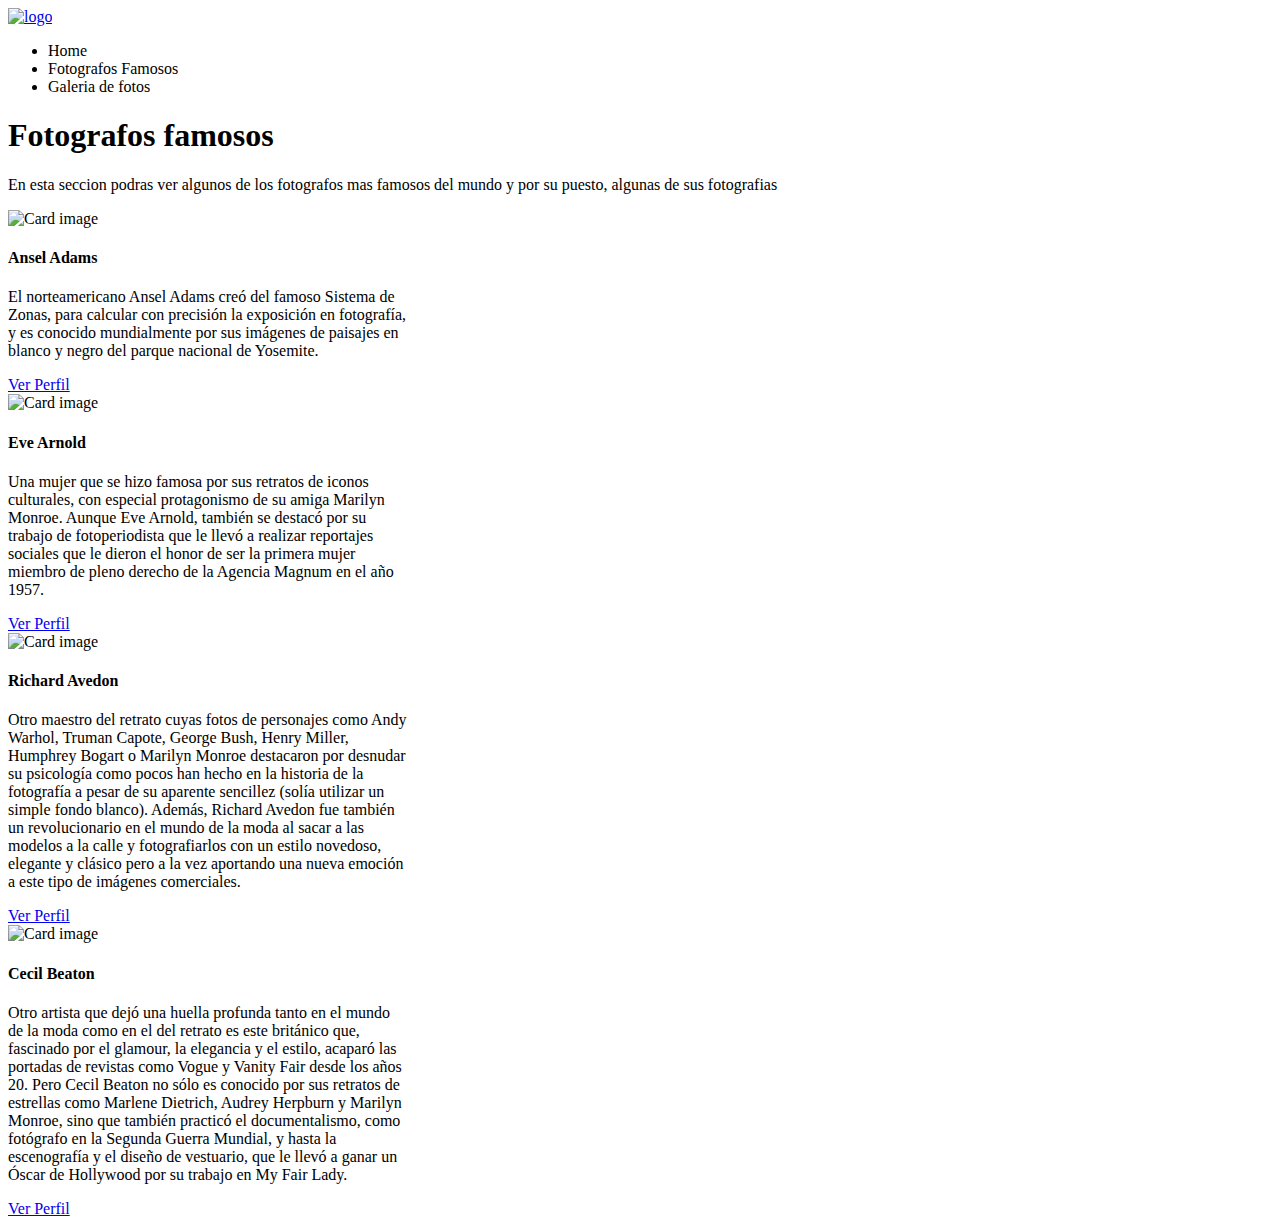
==== src/main/resources/templates/fotografosfamosos.html @ fbd228aa "navbar funcionando" ====
<!DOCTYPE html>
<html>

<head>
	<link rel="stylesheet" th:href="@{/css/bootstrap/bootstrap.min.css}">
	<link rel="stylesheet" th:href="@{/css/system.css}">
	<script th:src="@{/js/jquery/jquery-3.6.0.js}"></script>
	<script src="@{/js/bootstrap/bootstrap.min.js}"></script>
</head>

<body class="fondo">
	<nav class="navbar navbar-expand-sm bg-dark navbar-dark">
		<a class="navbar-brand" href="#">
			<img src="logo.jpg" alt="logo" style="width:40px;">
		</a>

		<!-- Links -->
		<ul class="navbar-nav">
			<li class="nav-item">
				<a class="nav-link" th:href="@{/home}">Home</a>
			</li>
			<li class="nav-item">
				<a class="nav-link" th:href="@{/fotografosfamosos}">Fotografos Famosos</a>
			</li>
			<li class="nav-item">
				<a class="nav-link" th:href="@{/galeria}">Galeria de fotos</a>
			</li>
		</ul>
	</nav>
	<div class="container">
		<h1 class="text-center display-4 font-weight-bold text-white">Fotografos famosos</h1>
		<p class="text-white">En esta seccion podras ver algunos de los fotografos mas famosos del mundo y por su puesto, algunas de
			sus fotografias</p >
		<div class="row">
			<div class="col-md-4">
				<div class="col">
					<div class="card" style="width:400px">
						<img class="card-img-top" src="https://i.blogs.es/a3cb1d/ansel-adams/1024_2000.jpg"
							alt="Card image" style="width:100%">
						<div class="card-body">
							<h4 class="card-title">Ansel Adams</h4>
							<p class="card-text">El norteamericano Ansel Adams creó del famoso Sistema de Zonas,
								para
								calcular con precisión la exposición en fotografía, y es conocido mundialmente por
								sus
								imágenes de paisajes en blanco y negro del parque nacional de Yosemite.</p>
							<a href="#" class="btn btn-primary stretched-link">Ver Perfil</a>
						</div>
					</div>
				</div>
			</div>
			<div class="col-md-4">
				<div class="col">
					<div class="card" style="width:400px">
						<img class="card-img-top" src="https://i.blogs.es/1a5efd/eve-arnold/1366_2000.jpg"
							alt="Card image" style="width:100%">
						<div class="card-body">
							<h4 class="card-title">Eve Arnold</h4>
							<p class="card-text">Una mujer que se hizo famosa por sus retratos de iconos culturales,
								con
								especial protagonismo de su amiga Marilyn Monroe. Aunque Eve Arnold, también se
								destacó
								por su trabajo de fotoperiodista que le llevó a realizar reportajes sociales que le
								dieron el honor de ser la primera mujer miembro de pleno derecho de la Agencia
								Magnum en
								el año 1957.</p>
							<a href="#" class="btn btn-primary stretched-link">Ver Perfil</a>
						</div>
					</div>
				</div>
			</div>
			<div class="col-md-4">
				<div class="col">
					<div class="card" style="width:400px">
						<img class="card-img-top" src="https://i.blogs.es/f1004c/richard-avedon/1366_2000.jpg"
							alt="Card image" style="width:100%">
						<div class="card-body">
							<h4 class="card-title">Richard Avedon</h4>
							<p class="card-text">Otro maestro del retrato cuyas fotos de personajes como Andy Warhol,
								Truman Capote, George Bush, Henry Miller, Humphrey Bogart o Marilyn Monroe destacaron
								por desnudar su psicología como pocos han hecho en la historia de la fotografía a pesar
								de su aparente sencillez (solía utilizar un simple fondo blanco). Además, Richard Avedon
								fue también un revolucionario en el mundo de la moda al sacar a las modelos a la calle y
								fotografiarlos con un estilo novedoso, elegante y clásico pero a la vez aportando una
								nueva emoción a este tipo de imágenes comerciales.</p>
							<a href="#" class="btn btn-primary stretched-link">Ver Perfil</a>
						</div>
					</div>
				</div>
			</div>
			<div class="col-md-4">
				<div class="col">
					<div class="card" style="width:400px">
						<img class="card-img-top" src="https://i.blogs.es/f1004c/richard-avedon/1366_2000.jpg"
							alt="Card image" style="width:100%">
						<div class="card-body">
							<h4 class="card-title">Cecil Beaton</h4>
							<p class="card-text">Otro artista que dejó una huella profunda tanto en el mundo de la moda
								como en el del retrato es este británico que, fascinado por el glamour, la elegancia y
								el estilo, acaparó las portadas de revistas como Vogue y Vanity Fair desde los años 20.
								Pero Cecil Beaton no sólo es conocido por sus retratos de estrellas como Marlene
								Dietrich, Audrey Herpburn y Marilyn Monroe, sino que también practicó el documentalismo,
								como fotógrafo en la Segunda Guerra Mundial, y hasta la escenografía y el diseño de
								vestuario, que le llevó a ganar un Óscar de Hollywood por su trabajo en My Fair Lady.
							</p>
							<a href="#" class="btn btn-primary stretched-link">Ver Perfil</a>
						</div>
					</div>
				</div>
			</div>
		</div>
	</div>
</body >

</html>
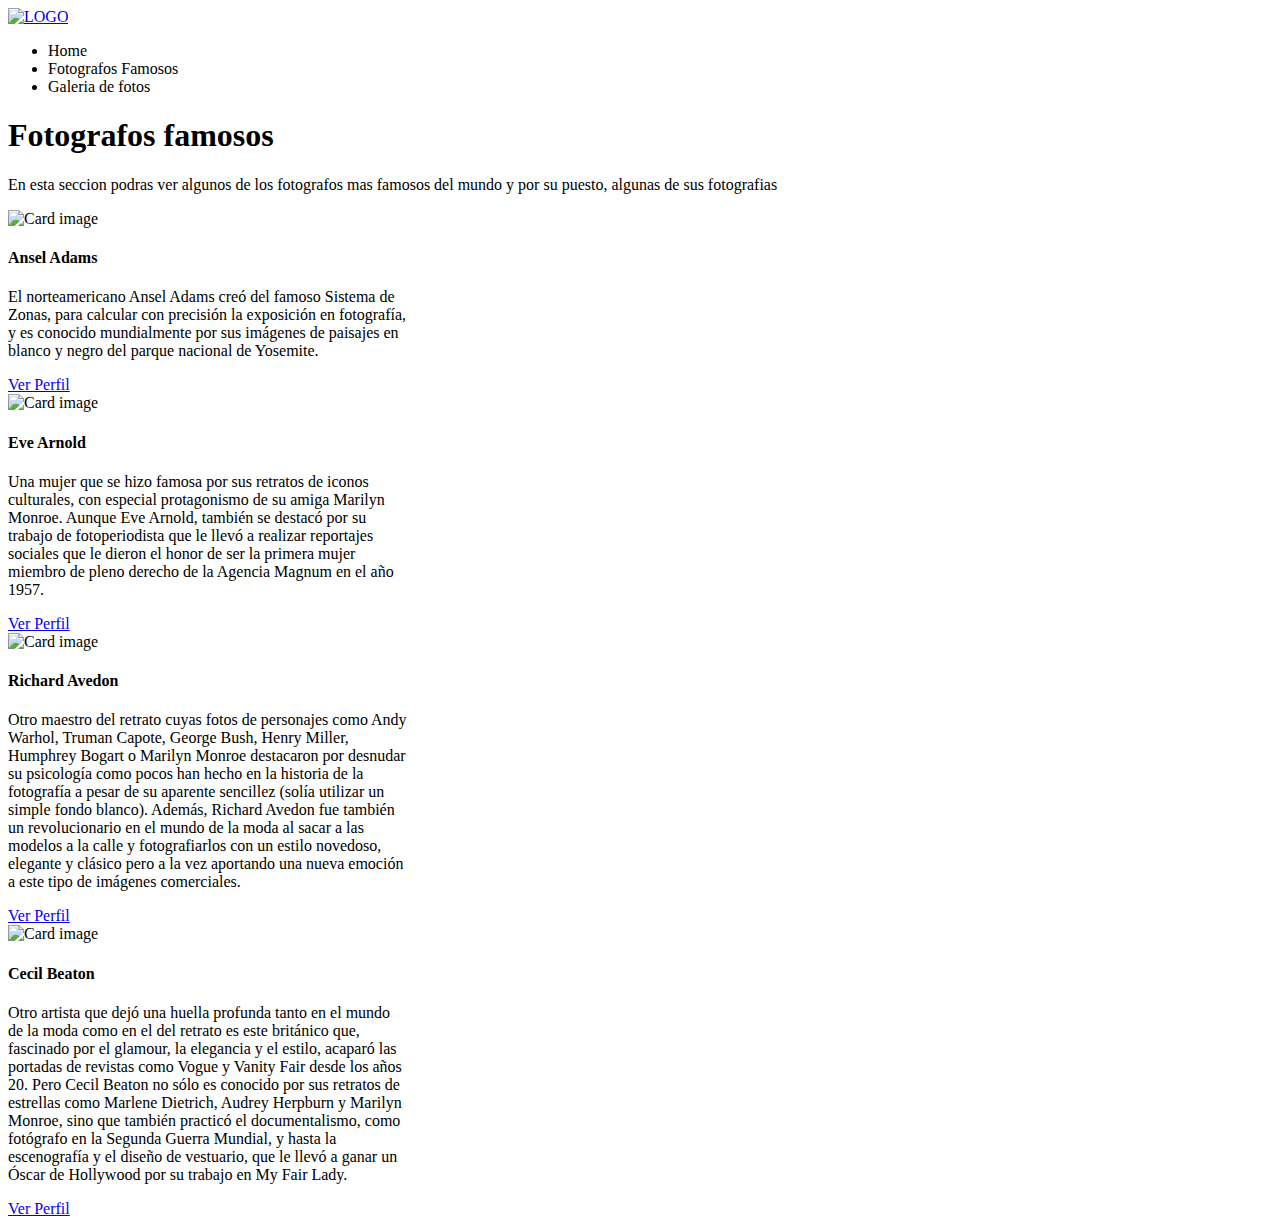
==== commit 5ef37fc2: "commit casi final" ====
--- a/src/main/resources/templates/fotografosfamosos.html
+++ b/src/main/resources/templates/fotografosfamosos.html
@@ -11,7 +11,7 @@
 <body class="fondo">
 	<nav class="navbar navbar-expand-sm bg-dark navbar-dark">
 		<a class="navbar-brand" href="#">
-			<img src="logo.jpg" alt="logo" style="width:40px;">
+			<img th:src="@{/img/logo.jpg}" alt="LOGO" class="rounded" width="40px";>
 		</a>
 
 		<!-- Links -->
